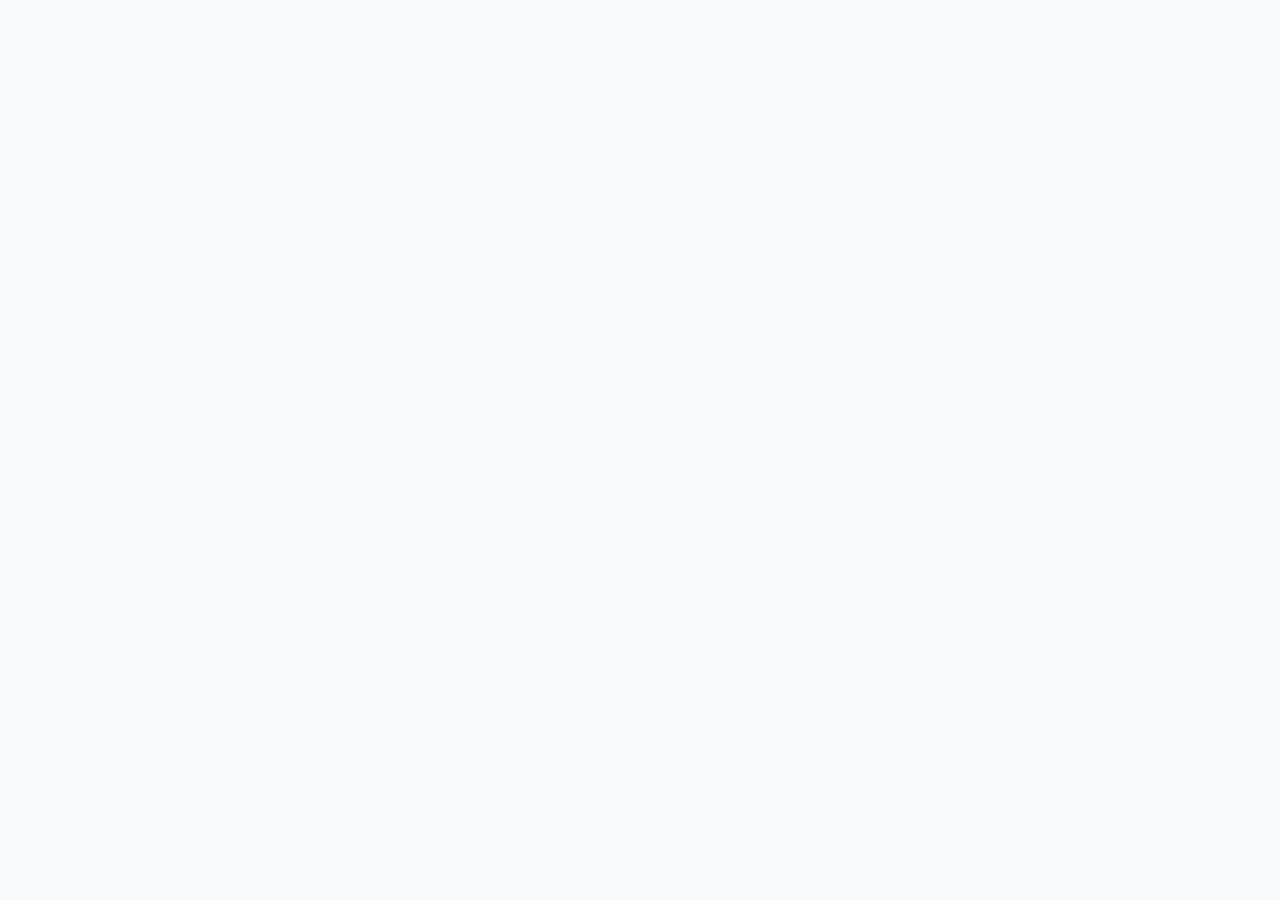
==== docs/index.html @ b54009ba "rename: pwa → docs for GitHub Pages" ====
<!DOCTYPE html>
<html lang="ja">
<head>
  <meta charset="UTF-8" />
  <meta name="viewport" content="width=device-width, initial-scale=1, viewport-fit=cover" />
  <meta name="apple-mobile-web-app-capable" content="yes" />
  <meta name="apple-mobile-web-app-status-bar-style" content="default" />
  <meta name="apple-mobile-web-app-title" content="MedPapers" />
  <meta name="theme-color" content="#2563EB" />
  <title>MedPapers</title>
  <link rel="stylesheet" href="style.css" />
  <link rel="manifest" href="manifest.json" />
  <link rel="apple-touch-icon" href="icon-192.png" />
</head>
<body>

<!-- メインアプリ -->
<div id="app">
  <div class="header">
    <div class="header-inner">
      <span class="header-title">📄 MedPapers</span>
      <button class="sync-btn" id="sync-btn" title="同期">🔄</button>
    </div>
    <div class="search-bar">
      <input class="search-input" id="search-input" type="search" placeholder="タイトル・著者・アブストで検索..." />
    </div>
    <div class="tags-scroll" id="tags-scroll"></div>
    <div class="status-bar" id="status-bar">読み込み中...</div>
  </div>
  <div id="paper-list"></div>
</div>

<!-- 詳細画面 -->
<div id="detail-view">
  <div class="detail-header">
    <div class="detail-header-inner">
      <button class="back-btn" id="back-btn">‹ 一覧</button>
    </div>
  </div>
  <div class="detail-content" id="detail-content"></div>
</div>

<div class="toast" id="toast"></div>

<script src="app.js"></script>
</body>
</html>
---- docs/style.css ----
:root {
  --blue: #2563EB;
  --blue-light: #EFF6FF;
  --text: #1E293B;
  --text-muted: #64748B;
  --border: #E2E8F0;
  --bg: #F8FAFC;
  --white: #FFFFFF;
  --radius: 12px;
  --tag-bg: #DBEAFE;
  --tag-text: #1D4ED8;
}

* { box-sizing: border-box; margin: 0; padding: 0; -webkit-tap-highlight-color: transparent; }

body {
  font-family: -apple-system, BlinkMacSystemFont, 'Helvetica Neue', sans-serif;
  background: var(--bg);
  color: var(--text);
  font-size: 15px;
  line-height: 1.5;
}

/* ── App Layout ── */
#app { display: none; flex-direction: column; height: 100dvh; }

/* Header */
.header {
  background: var(--white);
  border-bottom: 1px solid var(--border);
  padding: env(safe-area-inset-top, 0) 0 0;
  position: sticky;
  top: 0;
  z-index: 100;
}

.header-inner {
  display: flex;
  align-items: center;
  gap: 10px;
  padding: 12px 16px;
}

.header-title {
  font-size: 18px;
  font-weight: 700;
  flex: 1;
}

.sync-btn {
  background: none;
  border: none;
  font-size: 20px;
  cursor: pointer;
  padding: 4px;
  border-radius: 8px;
}
.sync-btn:active { background: var(--border); }

/* Search */
.search-bar {
  padding: 8px 16px 10px;
  display: flex;
  gap: 8px;
}

.search-input {
  flex: 1;
  padding: 10px 14px;
  border: 1.5px solid var(--border);
  border-radius: 10px;
  font-size: 15px;
  background: var(--bg);
  outline: none;
}
.search-input:focus { border-color: var(--blue); background: white; }

/* Tags */
.tags-scroll {
  display: flex;
  gap: 8px;
  padding: 0 16px 10px;
  overflow-x: auto;
  -webkit-overflow-scrolling: touch;
  scrollbar-width: none;
}
.tags-scroll::-webkit-scrollbar { display: none; }

.tag-chip {
  flex-shrink: 0;
  padding: 5px 12px;
  border-radius: 20px;
  font-size: 13px;
  font-weight: 500;
  background: var(--white);
  border: 1.5px solid var(--border);
  color: var(--text-muted);
  cursor: pointer;
  white-space: nowrap;
  transition: all 0.15s;
}
.tag-chip.active {
  background: var(--blue);
  border-color: var(--blue);
  color: white;
}

/* Status bar */
.status-bar {
  padding: 4px 16px 8px;
  font-size: 12px;
  color: var(--text-muted);
}

/* Paper List */
#paper-list {
  flex: 1;
  overflow-y: auto;
  -webkit-overflow-scrolling: touch;
  padding: 0 12px 24px;
  padding-bottom: calc(24px + env(safe-area-inset-bottom, 0));
}

.paper-card {
  background: var(--white);
  border-radius: var(--radius);
  padding: 14px 16px;
  margin-bottom: 10px;
  cursor: pointer;
  border: 1px solid var(--border);
  transition: border-color 0.15s;
  -webkit-user-select: none;
}
.paper-card:active { border-color: var(--blue); background: var(--blue-light); }

.paper-title {
  font-size: 14px;
  font-weight: 600;
  line-height: 1.4;
  margin-bottom: 6px;
  display: -webkit-box;
  -webkit-line-clamp: 2;
  -webkit-box-orient: vertical;
  overflow: hidden;
}

.paper-meta {
  font-size: 12px;
  color: var(--text-muted);
  margin-bottom: 8px;
}

.paper-tags { display: flex; flex-wrap: wrap; gap: 4px; }
.paper-tag {
  font-size: 11px;
  padding: 2px 8px;
  border-radius: 20px;
  background: var(--tag-bg);
  color: var(--tag-text);
  font-weight: 500;
}

/* Empty state */
.empty-state {
  text-align: center;
  padding: 60px 24px;
  color: var(--text-muted);
}
.empty-state-icon { font-size: 40px; margin-bottom: 12px; }
.empty-state-title { font-size: 16px; font-weight: 600; margin-bottom: 6px; color: var(--text); }

/* ── Detail View ── */
#detail-view {
  display: none;
  flex-direction: column;
  height: 100dvh;
  background: var(--bg);
}

.detail-header {
  background: var(--white);
  border-bottom: 1px solid var(--border);
  padding: env(safe-area-inset-top, 0) 0 0;
  position: sticky;
  top: 0;
  z-index: 100;
}

.detail-header-inner {
  display: flex;
  align-items: center;
  gap: 12px;
  padding: 12px 16px;
}

.back-btn {
  background: none;
  border: none;
  font-size: 16px;
  color: var(--blue);
  font-weight: 500;
  cursor: pointer;
  padding: 4px 0;
  display: flex;
  align-items: center;
  gap: 4px;
}

.detail-content {
  flex: 1;
  overflow-y: auto;
  -webkit-overflow-scrolling: touch;
  padding: 16px;
  padding-bottom: calc(32px + env(safe-area-inset-bottom, 0));
}

.detail-title {
  font-size: 17px;
  font-weight: 700;
  line-height: 1.4;
  margin-bottom: 8px;
}

.detail-meta {
  font-size: 13px;
  color: var(--text-muted);
  margin-bottom: 12px;
}

.detail-tags { display: flex; flex-wrap: wrap; gap: 6px; margin-bottom: 20px; }

.section {
  background: var(--white);
  border-radius: var(--radius);
  padding: 14px 16px;
  margin-bottom: 12px;
  border: 1px solid var(--border);
}

.section-title {
  font-size: 12px;
  font-weight: 700;
  text-transform: uppercase;
  letter-spacing: 0.05em;
  color: var(--text-muted);
  margin-bottom: 10px;
}

.section-body {
  font-size: 14px;
  line-height: 1.7;
  color: var(--text);
}

.pico-grid { display: grid; gap: 10px; }
.pico-item { }
.pico-label {
  font-size: 11px;
  font-weight: 700;
  color: var(--blue);
  letter-spacing: 0.05em;
  margin-bottom: 3px;
}
.pico-value { font-size: 14px; line-height: 1.6; }

.abstract-toggle {
  display: flex;
  gap: 8px;
  margin-bottom: 10px;
}
.abstract-tab {
  padding: 6px 14px;
  border-radius: 8px;
  font-size: 13px;
  font-weight: 500;
  border: none;
  cursor: pointer;
  background: var(--bg);
  color: var(--text-muted);
}
.abstract-tab.active { background: var(--blue); color: white; }

/* Loading */
.spinner {
  display: inline-block;
  width: 18px; height: 18px;
  border: 2px solid var(--border);
  border-top-color: var(--blue);
  border-radius: 50%;
  animation: spin 0.7s linear infinite;
  vertical-align: middle;
}
@keyframes spin { to { transform: rotate(360deg); } }

/* Toast */
.toast {
  position: fixed;
  bottom: calc(24px + env(safe-area-inset-bottom, 0));
  left: 50%;
  transform: translateX(-50%);
  background: #1E293B;
  color: white;
  padding: 10px 20px;
  border-radius: 20px;
  font-size: 14px;
  font-weight: 500;
  z-index: 9999;
  opacity: 0;
  transition: opacity 0.2s;
  white-space: nowrap;
  pointer-events: none;
}
.toast.show { opacity: 1; }
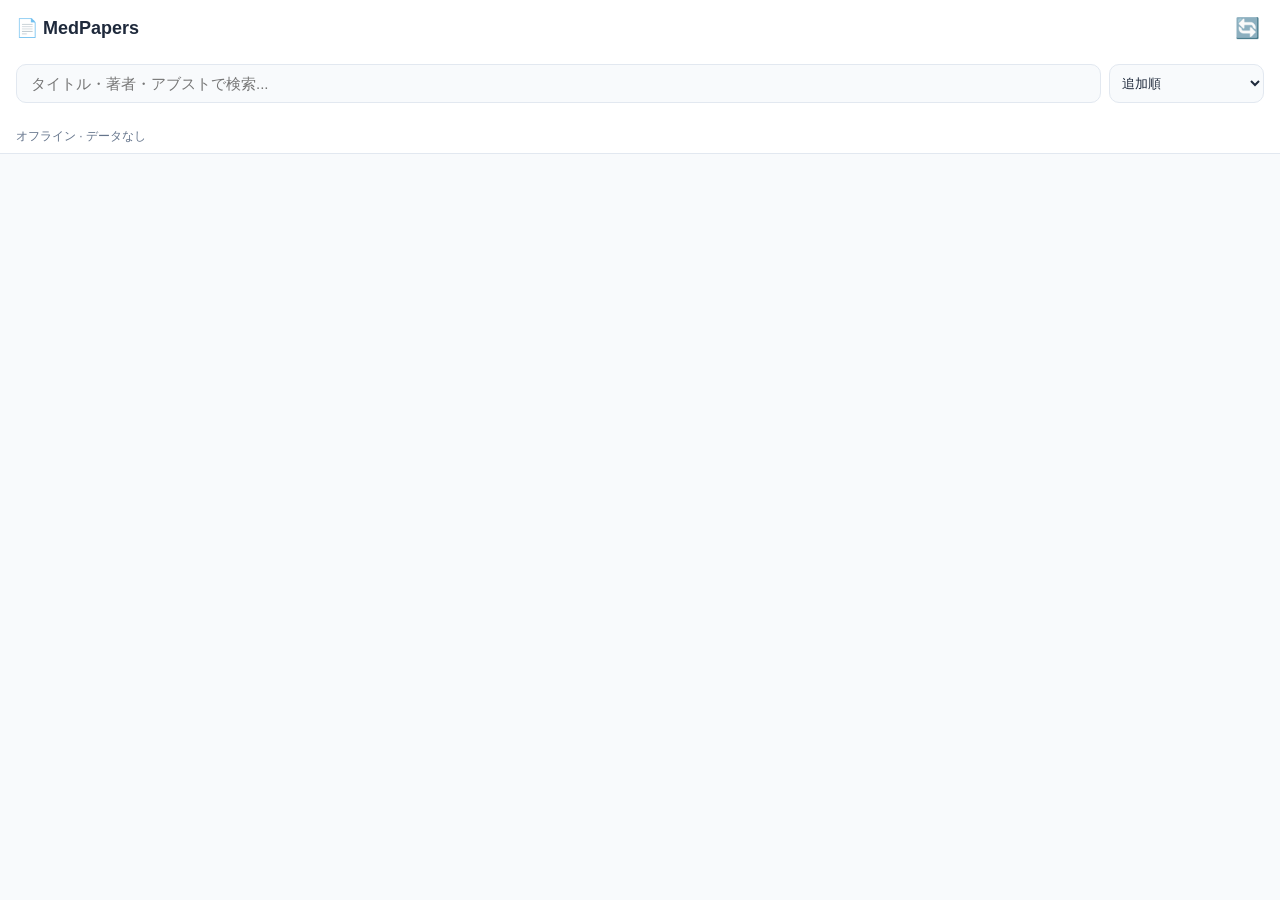
==== commit ff1e5a4c: "feat(pwa): メモ表示・ソート機能を追加（v8）" ====
--- a/docs/index.html
+++ b/docs/index.html
@@ -23,6 +23,12 @@
     </div>
     <div class="search-bar">
       <input class="search-input" id="search-input" type="search" placeholder="タイトル・著者・アブストで検索..." />
+      <select class="sort-select" id="sort-select" title="並び替え">
+        <option value="added">追加順</option>
+        <option value="updated">更新順</option>
+        <option value="year">発行年（新しい順）</option>
+        <option value="title">タイトル順</option>
+      </select>
     </div>
     <div class="tags-scroll" id="tags-scroll"></div>
     <div class="status-bar" id="status-bar">読み込み中...</div>
--- a/docs/style.css
+++ b/docs/style.css
@@ -22,7 +22,7 @@
 }
 
 /* ── App Layout ── */
-#app { display: none; flex-direction: column; height: 100dvh; }
+#app { display: flex; flex-direction: column; height: 100dvh; }
 
 /* Header */
 .header {
@@ -74,6 +74,25 @@
   outline: none;
 }
 .search-input:focus { border-color: var(--blue); background: white; }
+
+.sort-select {
+  flex: 0 0 auto;
+  padding: 0 8px;
+  border: 1.5px solid var(--border);
+  border-radius: 10px;
+  font-size: 13px;
+  background: var(--bg);
+  color: var(--text, #1e293b);
+  outline: none;
+}
+.sort-select:focus { border-color: var(--blue); }
+
+.memo-body {
+  font-size: 14px;
+  line-height: 1.7;
+  word-break: break-word;
+}
+.memo-body hr { border: none; border-top: 1px solid var(--border); margin: 10px 0; }
 
 /* Tags */
 .tags-scroll {
@@ -144,6 +163,16 @@
   overflow: hidden;
 }
 
+.paper-title-en {
+  font-size: 11px;
+  color: var(--text-muted);
+  margin-bottom: 4px;
+  display: -webkit-box;
+  -webkit-line-clamp: 1;
+  -webkit-box-orient: vertical;
+  overflow: hidden;
+}
+
 .paper-meta {
   font-size: 12px;
   color: var(--text-muted);
@@ -174,6 +203,7 @@
   display: none;
   flex-direction: column;
   height: 100dvh;
+  background: var(--bg);
   background: var(--bg);
 }
 
@@ -221,6 +251,14 @@
   margin-bottom: 8px;
 }
 
+.detail-title-en {
+  font-size: 12px;
+  color: var(--text-muted);
+  line-height: 1.4;
+  margin-bottom: 6px;
+  margin-top: 2px;
+}
+
 .detail-meta {
   font-size: 13px;
   color: var(--text-muted);
@@ -252,17 +290,70 @@
   color: var(--text);
 }
 
-.pico-grid { display: grid; gap: 10px; }
-.pico-item { }
-.pico-label {
+/* PICO Box */
+.pico-box { display: flex; flex-direction: column; gap: 0; }
+
+.pico-row {
+  display: flex;
+  gap: 12px;
+  padding: 10px 0;
+  border-bottom: 1px solid var(--border);
+}
+.pico-row:last-of-type { border-bottom: none; }
+
+.pico-key {
+  width: 24px;
+  height: 24px;
+  min-width: 24px;
+  background: var(--blue);
+  color: white;
+  border-radius: 6px;
+  display: flex;
+  align-items: center;
+  justify-content: center;
+  font-size: 13px;
+  font-weight: 700;
+  margin-top: 2px;
+}
+
+.pico-content { flex: 1; }
+.pico-title {
+  font-size: 11px;
+  font-weight: 600;
+  color: var(--text-muted);
+  margin-bottom: 3px;
+}
+.pico-value { font-size: 14px; line-height: 1.6; }
+
+.pico-nnt {
+  display: flex;
+  align-items: center;
+  gap: 10px;
+  margin-top: 12px;
+  padding: 10px 14px;
+  background: var(--blue-light);
+  border-radius: 10px;
+}
+.pico-nnt-label {
   font-size: 11px;
   font-weight: 700;
   color: var(--blue);
-  letter-spacing: 0.05em;
-  margin-bottom: 3px;
-}
-.pico-value { font-size: 14px; line-height: 1.6; }
-
+  background: white;
+  padding: 2px 8px;
+  border-radius: 6px;
+}
+.pico-nnt-value {
+  font-size: 22px;
+  font-weight: 700;
+  color: var(--blue);
+}
+.pico-nnt-desc {
+  font-size: 11px;
+  color: var(--text-muted);
+  flex: 1;
+}
+
+/* Abstract */
 .abstract-toggle {
   display: flex;
   gap: 8px;
@@ -279,6 +370,19 @@
   color: var(--text-muted);
 }
 .abstract-tab.active { background: var(--blue); color: white; }
+
+.abstract-body { font-size: 14px; line-height: 1.7; }
+
+.abstract-section-item { margin-bottom: 12px; }
+.abstract-section-label {
+  font-size: 11px;
+  font-weight: 700;
+  text-transform: uppercase;
+  letter-spacing: 0.06em;
+  color: var(--blue);
+  margin-bottom: 4px;
+}
+.abstract-section-body { line-height: 1.7; }
 
 /* Loading */
 .spinner {
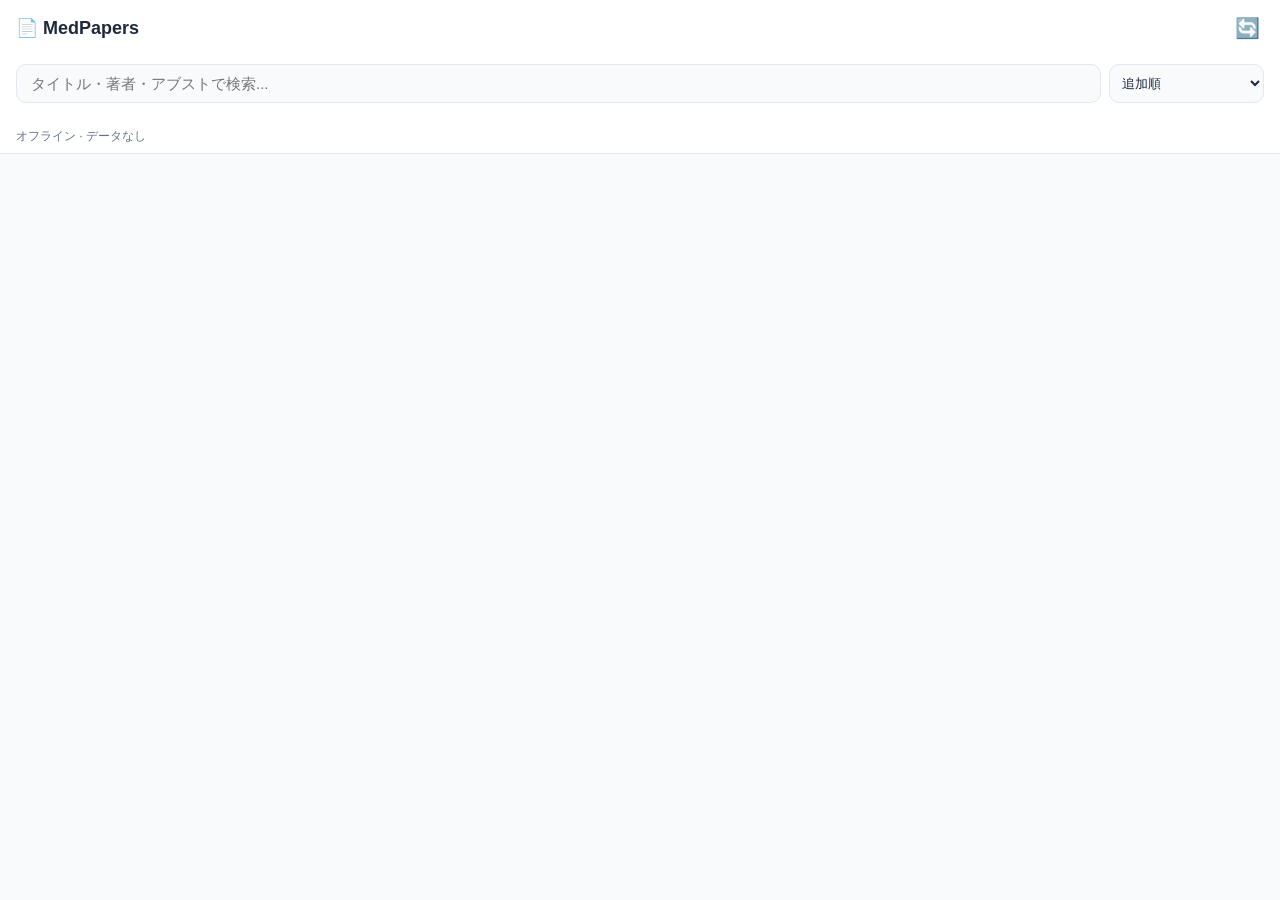
==== commit 9d2004aa: "feat(pwa): 詳細画面に共有ボタンを追加（Web Share API, v9）" ====
--- a/docs/index.html
+++ b/docs/index.html
@@ -41,6 +41,7 @@
   <div class="detail-header">
     <div class="detail-header-inner">
       <button class="back-btn" id="back-btn">‹ 一覧</button>
+      <button class="detail-share-btn" id="detail-share-btn" title="共有">🔗 共有</button>
     </div>
   </div>
   <div class="detail-content" id="detail-content"></div>
--- a/docs/style.css
+++ b/docs/style.css
@@ -223,6 +223,19 @@
   padding: 12px 16px;
 }
 
+.detail-share-btn {
+  margin-left: auto;
+  background: none;
+  border: 1px solid var(--border);
+  border-radius: 8px;
+  font-size: 14px;
+  color: var(--blue);
+  font-weight: 500;
+  cursor: pointer;
+  padding: 6px 12px;
+}
+.detail-share-btn:active { background: var(--bg); }
+
 .back-btn {
   background: none;
   border: none;
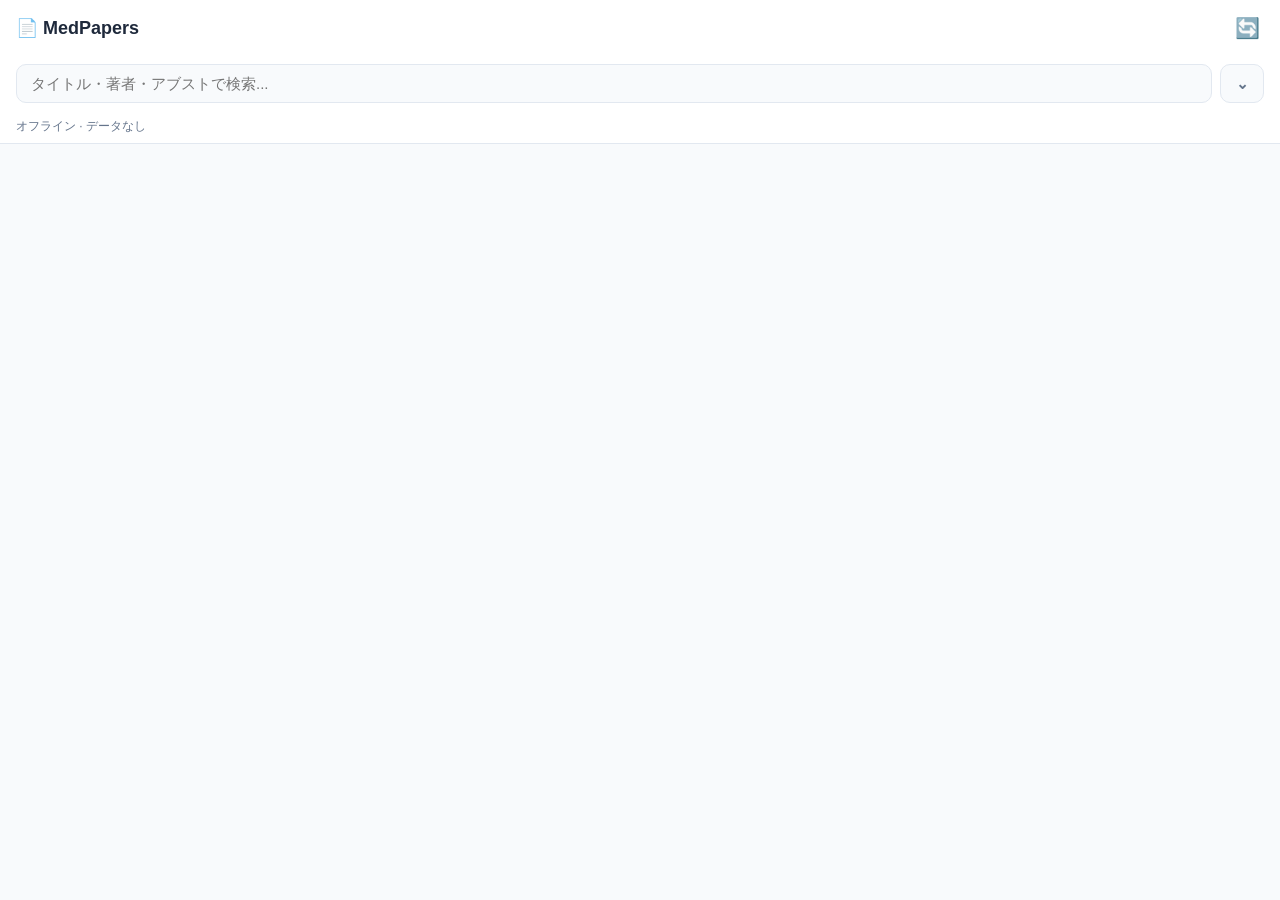
==== commit fce35db5: "feat(pwa): タグを検索窓のポップオーバーに集約・横スクロール廃止（折り返し表示） - タグの横並びスクロール行を廃止し、検索窓右の絞り込みボタンから   並び替え・タグ絞り込みを選ぶポップオ" ====
--- a/docs/index.html
+++ b/docs/index.html
@@ -23,14 +23,26 @@
     </div>
     <div class="search-bar">
       <input class="search-input" id="search-input" type="search" placeholder="タイトル・著者・アブストで検索..." />
-      <select class="sort-select" id="sort-select" title="並び替え">
-        <option value="added">追加順</option>
-        <option value="updated">更新順</option>
-        <option value="year">発行年（新しい順）</option>
-        <option value="title">タイトル順</option>
-      </select>
+      <button class="filter-btn" id="filter-btn" title="絞り込み・並び替え">⌄</button>
     </div>
-    <div class="tags-scroll" id="tags-scroll"></div>
+    <div class="search-popover" id="search-popover" hidden>
+      <div class="popover-section">
+        <div class="popover-label">並び替え</div>
+        <select class="sort-select" id="sort-select" title="並び替え">
+          <option value="added">追加順</option>
+          <option value="updated">更新順</option>
+          <option value="year">発行年（新しい順）</option>
+          <option value="title">タイトル順</option>
+        </select>
+      </div>
+      <div class="popover-section" id="tag-filter-section">
+        <div class="popover-label">
+          <span>タグで絞り込み</span>
+          <button class="tag-clear-btn" id="tag-clear-btn" hidden>クリア</button>
+        </div>
+        <div class="tag-grid" id="tags-grid"></div>
+      </div>
+    </div>
     <div class="status-bar" id="status-bar">読み込み中...</div>
   </div>
   <div id="paper-list"></div>
--- a/docs/style.css
+++ b/docs/style.css
@@ -13,6 +13,11 @@
 
 * { box-sizing: border-box; margin: 0; padding: 0; -webkit-tap-highlight-color: transparent; }
 
+html, body {
+  width: 100%;
+  overflow-x: hidden;
+}
+
 body {
   font-family: -apple-system, BlinkMacSystemFont, 'Helvetica Neue', sans-serif;
   background: var(--bg);
@@ -62,10 +67,12 @@
   padding: 8px 16px 10px;
   display: flex;
   gap: 8px;
+  align-items: stretch;
 }
 
 .search-input {
   flex: 1;
+  min-width: 0;
   padding: 10px 14px;
   border: 1.5px solid var(--border);
   border-radius: 10px;
@@ -75,12 +82,66 @@
 }
 .search-input:focus { border-color: var(--blue); background: white; }
 
-.sort-select {
+/* 絞り込み・並び替えを開くボタン */
+.filter-btn {
   flex: 0 0 auto;
-  padding: 0 8px;
+  min-width: 44px;
+  padding: 0 12px;
   border: 1.5px solid var(--border);
   border-radius: 10px;
-  font-size: 13px;
+  background: var(--bg);
+  color: var(--text-muted);
+  font-size: 15px;
+  font-weight: 600;
+  cursor: pointer;
+}
+.filter-btn.open { border-color: var(--blue); background: white; }
+.filter-btn.has-active {
+  border-color: var(--blue);
+  background: var(--blue);
+  color: white;
+}
+
+/* 検索ポップオーバー */
+.search-popover {
+  margin: 0 16px 10px;
+  padding: 12px;
+  background: var(--white);
+  border: 1px solid var(--border);
+  border-radius: var(--radius);
+  box-shadow: 0 6px 20px rgba(15, 23, 42, 0.12);
+}
+.search-popover[hidden] { display: none; }
+
+.popover-section + .popover-section { margin-top: 14px; }
+
+.popover-label {
+  display: flex;
+  align-items: center;
+  justify-content: space-between;
+  font-size: 12px;
+  font-weight: 700;
+  color: var(--text-muted);
+  margin-bottom: 8px;
+}
+
+.tag-clear-btn {
+  border: none;
+  background: none;
+  color: var(--blue);
+  font-size: 12px;
+  font-weight: 600;
+  cursor: pointer;
+  padding: 2px 4px;
+}
+.tag-clear-btn[hidden] { display: none; }
+
+.sort-select {
+  width: 100%;
+  padding: 9px 10px;
+  border: 1.5px solid var(--border);
+  border-radius: 10px;
+  font-size: 14px;
   background: var(--bg);
   color: var(--text, #1e293b);
   outline: none;
@@ -94,28 +155,30 @@
 }
 .memo-body hr { border: none; border-top: 1px solid var(--border); margin: 10px 0; }
 
-/* Tags */
-.tags-scroll {
-  display: flex;
+/* Tags（横スクロールせず折り返す） */
+.tag-grid {
+  display: flex;
+  flex-wrap: wrap;
   gap: 8px;
-  padding: 0 16px 10px;
-  overflow-x: auto;
+  max-height: 40vh;
+  overflow-y: auto;
   -webkit-overflow-scrolling: touch;
-  scrollbar-width: none;
-}
-.tags-scroll::-webkit-scrollbar { display: none; }
+}
 
 .tag-chip {
-  flex-shrink: 0;
+  flex: 0 0 auto;
+  max-width: 100%;
   padding: 5px 12px;
   border-radius: 20px;
   font-size: 13px;
   font-weight: 500;
-  background: var(--white);
+  background: var(--bg);
   border: 1.5px solid var(--border);
   color: var(--text-muted);
   cursor: pointer;
   white-space: nowrap;
+  overflow: hidden;
+  text-overflow: ellipsis;
   transition: all 0.15s;
 }
 .tag-chip.active {
@@ -177,6 +240,8 @@
   font-size: 12px;
   color: var(--text-muted);
   margin-bottom: 8px;
+  word-break: break-word;
+  overflow-wrap: anywhere;
 }
 
 .paper-tags { display: flex; flex-wrap: wrap; gap: 4px; }
